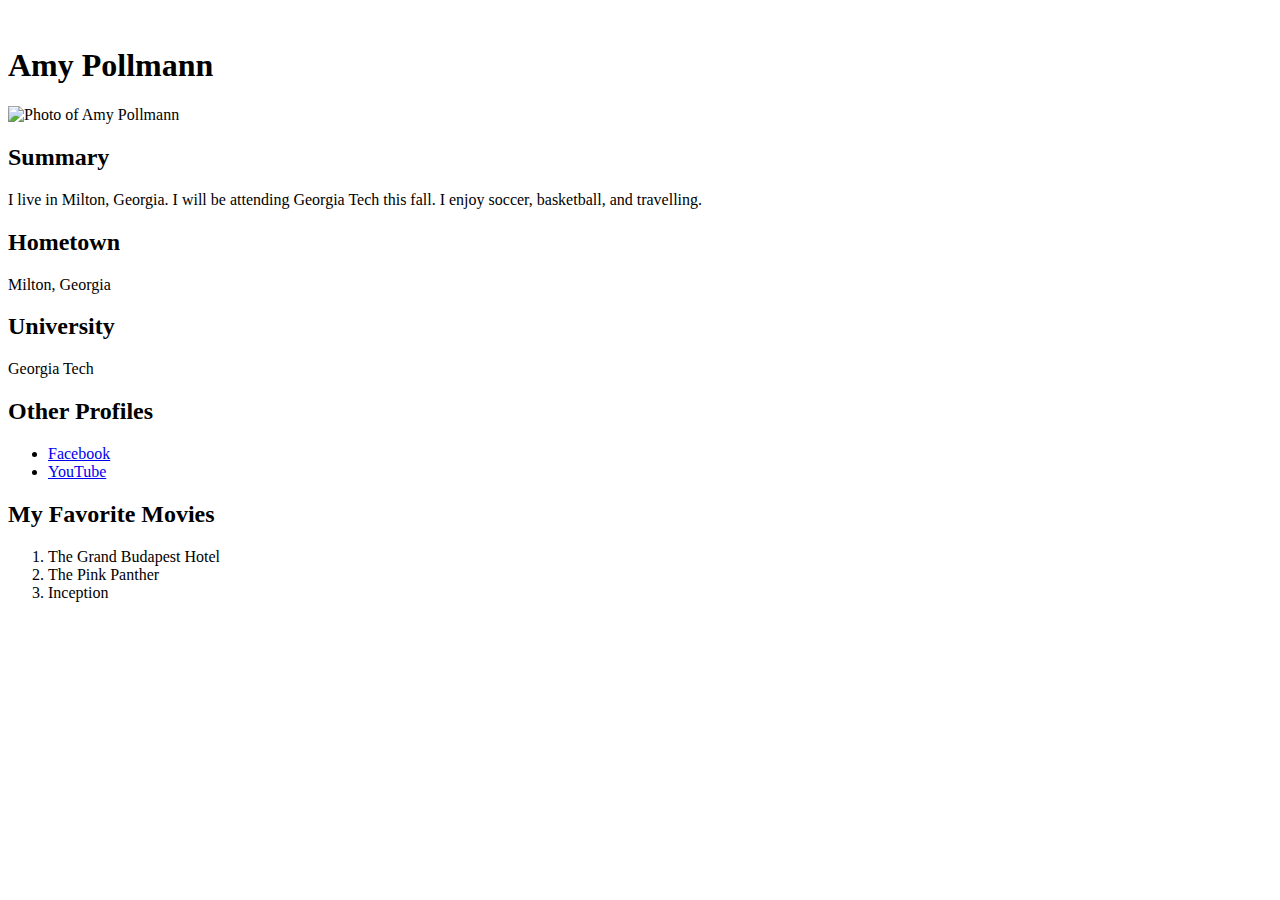
==== index.html @ a8ab88ea "My commit message" ====
<!DOCTYPE html>
<html>

 <title> Amy Pollmann's Profile </title>

<h1> Amy Pollmann </h1>

<img src="http://www.cambridgebears.com/sports/wsoc/2016-17/bios/2017Varsity_AmyPollmann.jpg?max_width=160&max_height=210" width="140" height="190" alt="Photo of Amy Pollmann">


<h2> Summary </h2>
<p> I live in Milton, Georgia. I will be attending Georgia Tech this fall. I enjoy soccer, basketball, and travelling. </p>

<h2> Hometown </h2>
Milton, Georgia

<h2> University </h2>
Georgia Tech

<h2> Other Profiles </h2>
<ul>
  <li><a href="https://www.facebook.com/amy.pollmann">Facebook</a></li>
  <li><a href="https://www.youtube.com/channel/UCl8J60_DkWZkbScceG-MmsA"> YouTube </a></li>
</ul>

<h2>My Favorite Movies</h2>
<ol>
  <li>The Grand Budapest Hotel</li>
  <li>The Pink Panther</li>
  <li>Inception</li>
</ol>
</html>
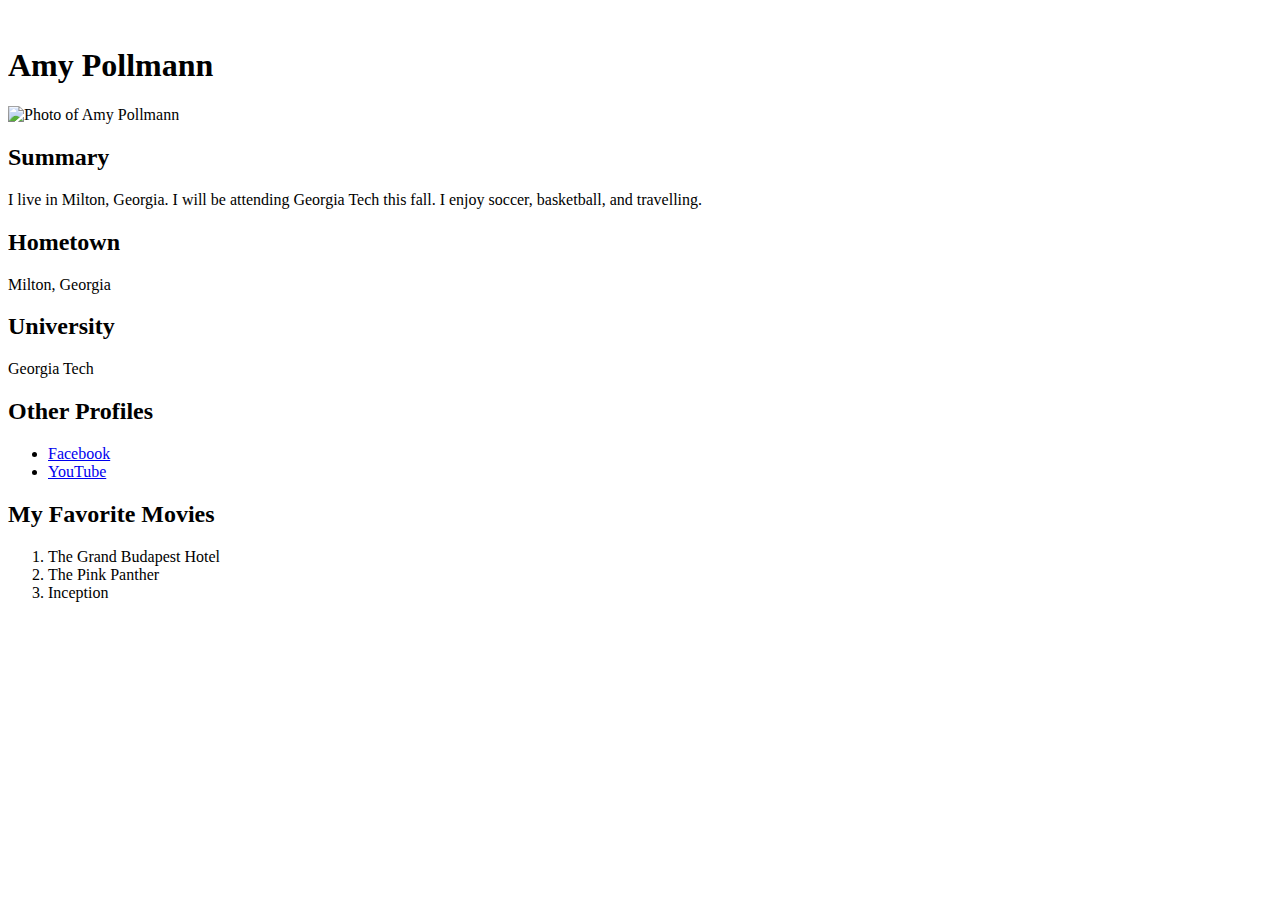
==== commit 5f063689: "first commit" ====
--- a/index.html
+++ b/index.html
@@ -2,6 +2,8 @@
 <html>
 
  <title> Amy Pollmann's Profile </title>
+<link rel="stylesheet" href="style.css"></link>
+<script src="script.js"></script>
 
 <h1> Amy Pollmann </h1>
 
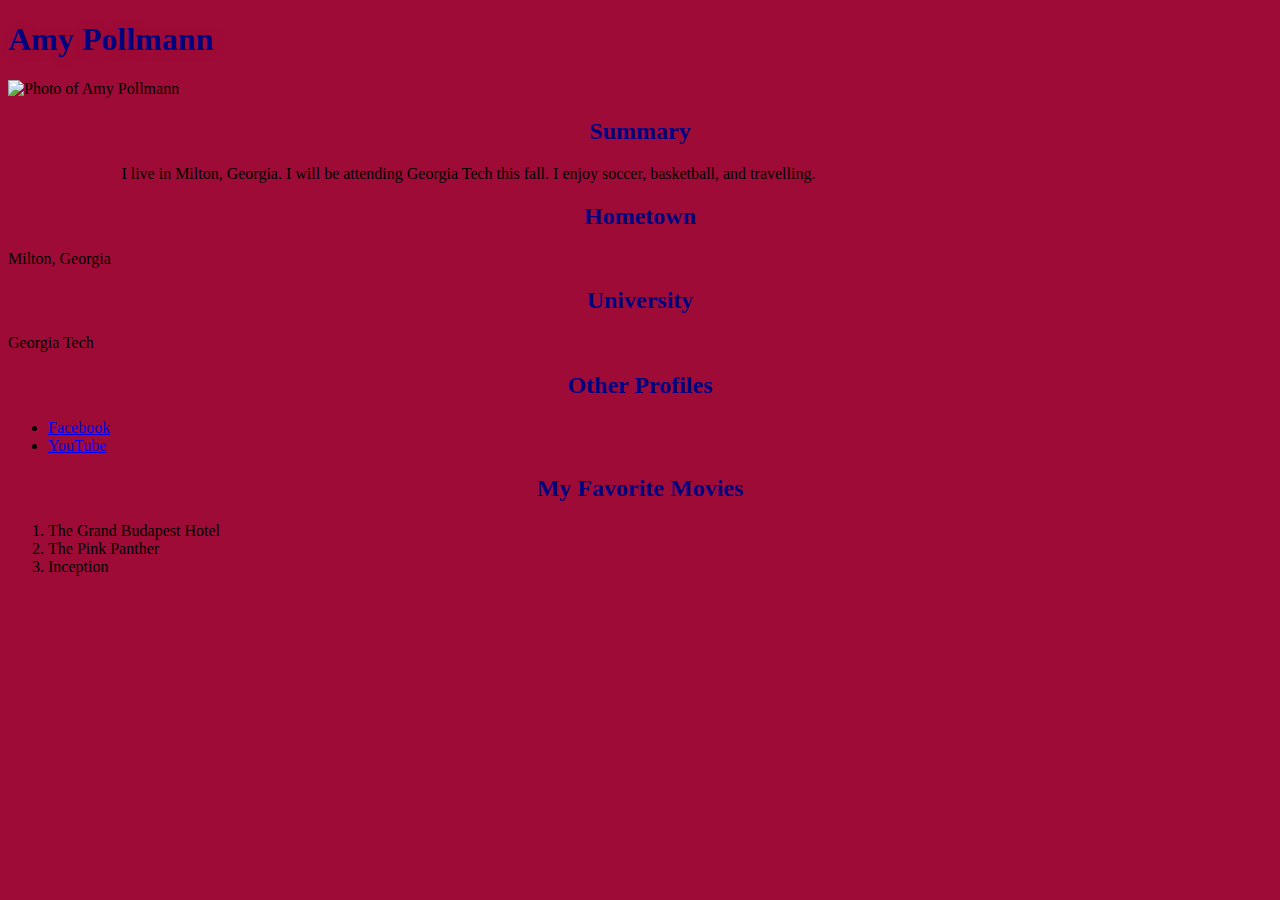
==== commit 1cea4b1f: "first commit" ====
--- a/index.html
+++ b/index.html
@@ -1,34 +1,36 @@
 <!DOCTYPE html>
 <html>
+  <head>
+    <title> Amy Pollmann's Profile </title>
+    <link rel="stylesheet" href="style.css"></link>
+    <script src="script.js"></script>
+  </head>
+  <body>
+    <h1> Amy Pollmann </h1>
 
- <title> Amy Pollmann's Profile </title>
-<link rel="stylesheet" href="style.css"></link>
-<script src="script.js"></script>
-
-<h1> Amy Pollmann </h1>
-
-<img src="http://www.cambridgebears.com/sports/wsoc/2016-17/bios/2017Varsity_AmyPollmann.jpg?max_width=160&max_height=210" width="140" height="190" alt="Photo of Amy Pollmann">
+    <img src="http://www.cambridgebears.com/sports/wsoc/2016-17/bios/2017Varsity_AmyPollmann.jpg?max_width=160&max_height=210" width="140" height="190" alt="Photo of Amy Pollmann">
 
 
-<h2> Summary </h2>
-<p> I live in Milton, Georgia. I will be attending Georgia Tech this fall. I enjoy soccer, basketball, and travelling. </p>
+    <h2> Summary </h2>
+    <p> I live in Milton, Georgia. I will be attending Georgia Tech this fall. I enjoy soccer, basketball, and travelling. </p>
 
-<h2> Hometown </h2>
-Milton, Georgia
+    <h2> Hometown </h2>
+    Milton, Georgia
 
-<h2> University </h2>
-Georgia Tech
+    <h2> University </h2>
+    Georgia Tech
 
-<h2> Other Profiles </h2>
-<ul>
-  <li><a href="https://www.facebook.com/amy.pollmann">Facebook</a></li>
-  <li><a href="https://www.youtube.com/channel/UCl8J60_DkWZkbScceG-MmsA"> YouTube </a></li>
-</ul>
+    <h2> Other Profiles </h2>
+    <ul>
+      <li><a href="https://www.facebook.com/amy.pollmann">Facebook</a></li>
+      <li><a href="https://www.youtube.com/channel/UCl8J60_DkWZkbScceG-MmsA"> YouTube </a></li>
+    </ul>
 
-<h2>My Favorite Movies</h2>
-<ol>
-  <li>The Grand Budapest Hotel</li>
-  <li>The Pink Panther</li>
-  <li>Inception</li>
-</ol>
+    <h2>My Favorite Movies</h2>
+      <ol>
+        <li>The Grand Budapest Hotel</li>
+        <li>The Pink Panther</li>
+        <li>Inception</li>
+      </ol>
+    </body>
 </html>
--- a/style.css
+++ b/style.css
@@ -0,0 +1,47 @@
+body {
+    font-family: ;
+    background-color: #9E0B37;
+
+}
+boarder {
+    padding: 5px;
+    margin: 10px;
+    border-color: navy;
+    border-width: 4px;.
+    border-style: outset;
+}
+
+h1 {
+    color: navy;
+    font-weight: bold
+    text-align: center;
+     text-shadow: 2px 2px 8px #9E0B37;
+
+}
+
+h2 {
+    color: navy;
+    font-weight: bold;
+    text-align: center;
+
+}
+
+p {
+    text-indent: 3cm;
+}
+
+
+<style>
+  div {
+    height: 150px;
+    width: 75px;
+    background-color: navy;
+    color: white;
+  }
+</style>
+
+<div>
+    ol {
+  list-style-type: upper-roman;
+}
+</div>
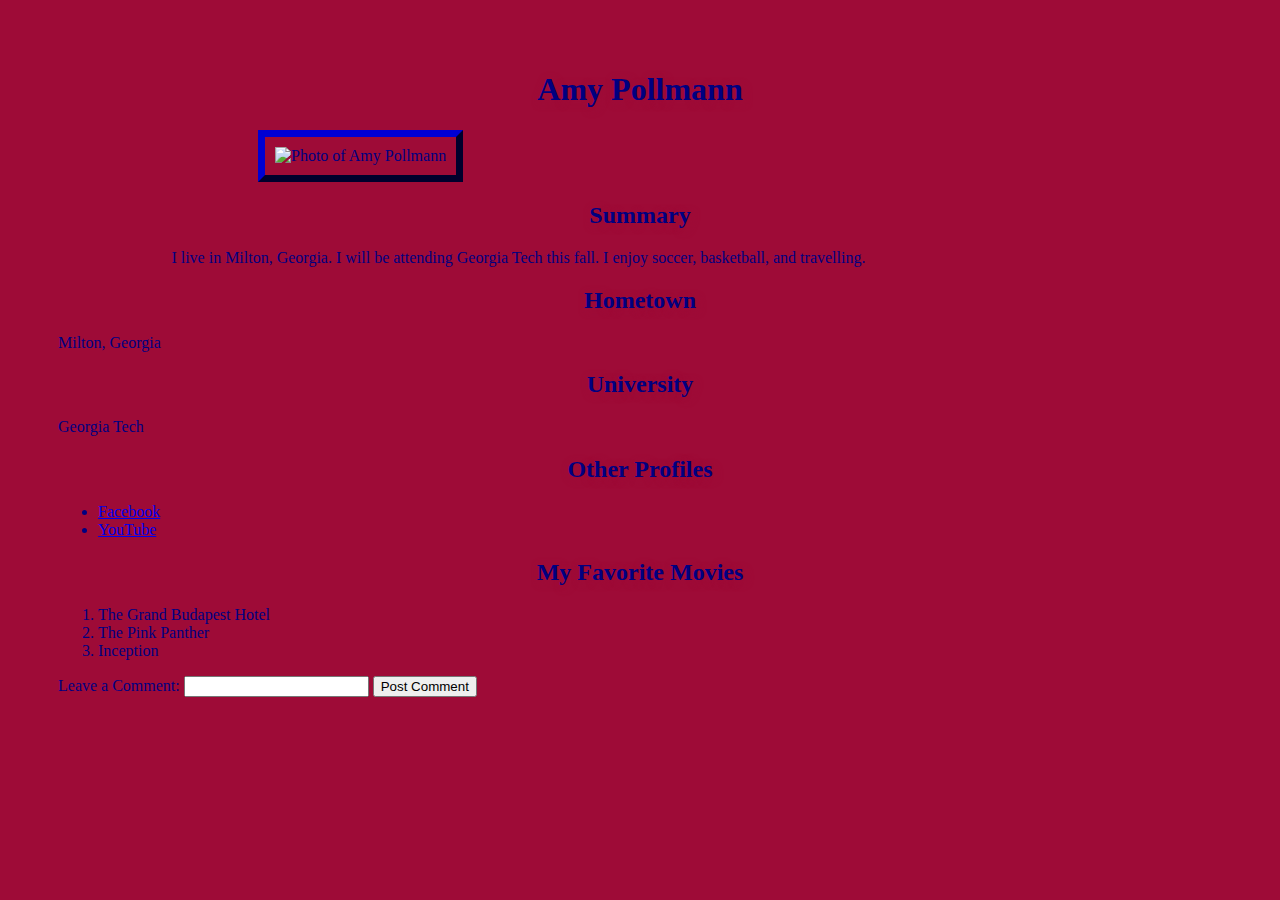
==== commit 634b91ea: "first commit" ====
--- a/index.html
+++ b/index.html
@@ -1,13 +1,16 @@
 <!DOCTYPE html>
 <html>
+  <div>
   <head>
     <title> Amy Pollmann's Profile </title>
     <link rel="stylesheet" href="style.css"></link>
+    <script src="https://ajax.googleapis.com/ajax/libs/jquery/3.1.1/jquery.min.js"></script>
     <script src="script.js"></script>
   </head>
+
+
   <body>
     <h1> Amy Pollmann </h1>
-
     <img src="http://www.cambridgebears.com/sports/wsoc/2016-17/bios/2017Varsity_AmyPollmann.jpg?max_width=160&max_height=210" width="140" height="190" alt="Photo of Amy Pollmann">
 
 
@@ -32,5 +35,21 @@
         <li>The Pink Panther</li>
         <li>Inception</li>
       </ol>
+
+
+
+    <form name="userComments">
+       <label>Leave a Comment: </label>
+       <input type="text" id="comment"/>
+       <input type="button" id="submit_button" value="Post Comment"/>
+          <div>
+              <ul>
+                <output type = "text" id = "result"/>
+              </ul>
+          </div>
+    </form>
+
+
     </body>
+    </div>
 </html>
--- a/style.css
+++ b/style.css
@@ -1,47 +1,46 @@
-body {
-    font-family: ;
-    background-color: #9E0B37;
+html {
+  padding: 50px;
+  border: 7px;
+  border-color: #9E0B37;
 
 }
-boarder {
-    padding: 5px;
-    margin: 10px;
+
+body {
+    font-family: serif;
+    background-color: #9E0B37;
+    background-image: url(http://www.powerpointhintergrund.com/uploads/2017/05/home-simple-backgrounds-simple-galaxy-s4-background-177-28.jpeg);
+    color: navy;
+    background-blend-mode: lighten;
+    background-position: center;
+    background-size: cover;
+    list-style-type: upper-roman;
+  }
+
+img {
+    border: 7px;
     border-color: navy;
-    border-width: 4px;.
     border-style: outset;
+    padding: 10px;
+    margin-left: 200px;
+    margin-right: 100px;
 }
 
 h1 {
     color: navy;
-    font-weight: bold
+    font-weight: bold;
     text-align: center;
-     text-shadow: 2px 2px 8px #9E0B37;
+    text-shadow: 2px 2px 8px #9E0B37;
 
 }
 
 h2 {
-    color: navy;
-    font-weight: bold;
-    text-align: center;
+  color: navy;
+  font-weight: bold;
+  text-align: center;
+  text-shadow: 2px 2px 8px #9E0B37;
 
 }
 
 p {
     text-indent: 3cm;
 }
-
-
-<style>
-  div {
-    height: 150px;
-    width: 75px;
-    background-color: navy;
-    color: white;
-  }
-</style>
-
-<div>
-    ol {
-  list-style-type: upper-roman;
-}
-</div>
